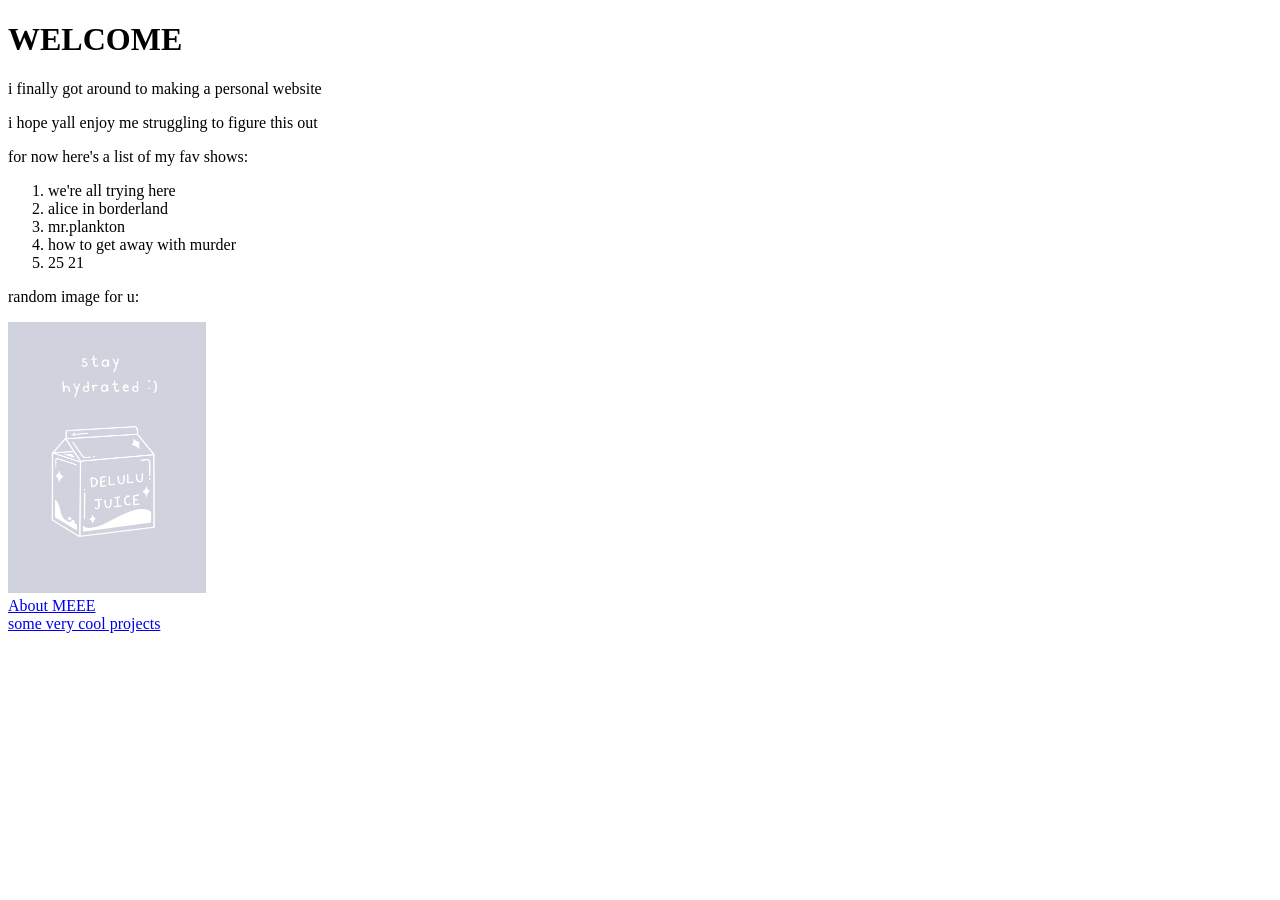
==== index.html @ e84b93d3 "added projects.html" ====
<!DOCTYPE html>
<html lang="en">
<head>
    <meta charset="UTF-8">
    <meta name="viewport" content="width=device-width, initial-scale=1.0">
    <title>hermitage</title>
</head>
<body>
    <h1>WELCOME</h1>
    <p>i finally got around to making a personal website</p>
    <p>i hope yall enjoy me struggling to figure this out</p>
    <p>for now here's a list of my fav shows:</p>

    <ol>
        <li>we're all trying here</li>
        <li>alice in borderland</li>
        <li>mr.plankton</li>
        <li>how to get away with murder</li>
        <li>25 21</li>
    </ol>

    <p>random image for u:</p>
    <img src="./images/randomImageYay.png" alt="wallpaper drawing" width="198" height="271">
    <br>
    <a href="./pages/about.html">About MEEE</a>
    <br>
    <a href="./pages/projects.html">some very cool projects</a>
</body>
</html>
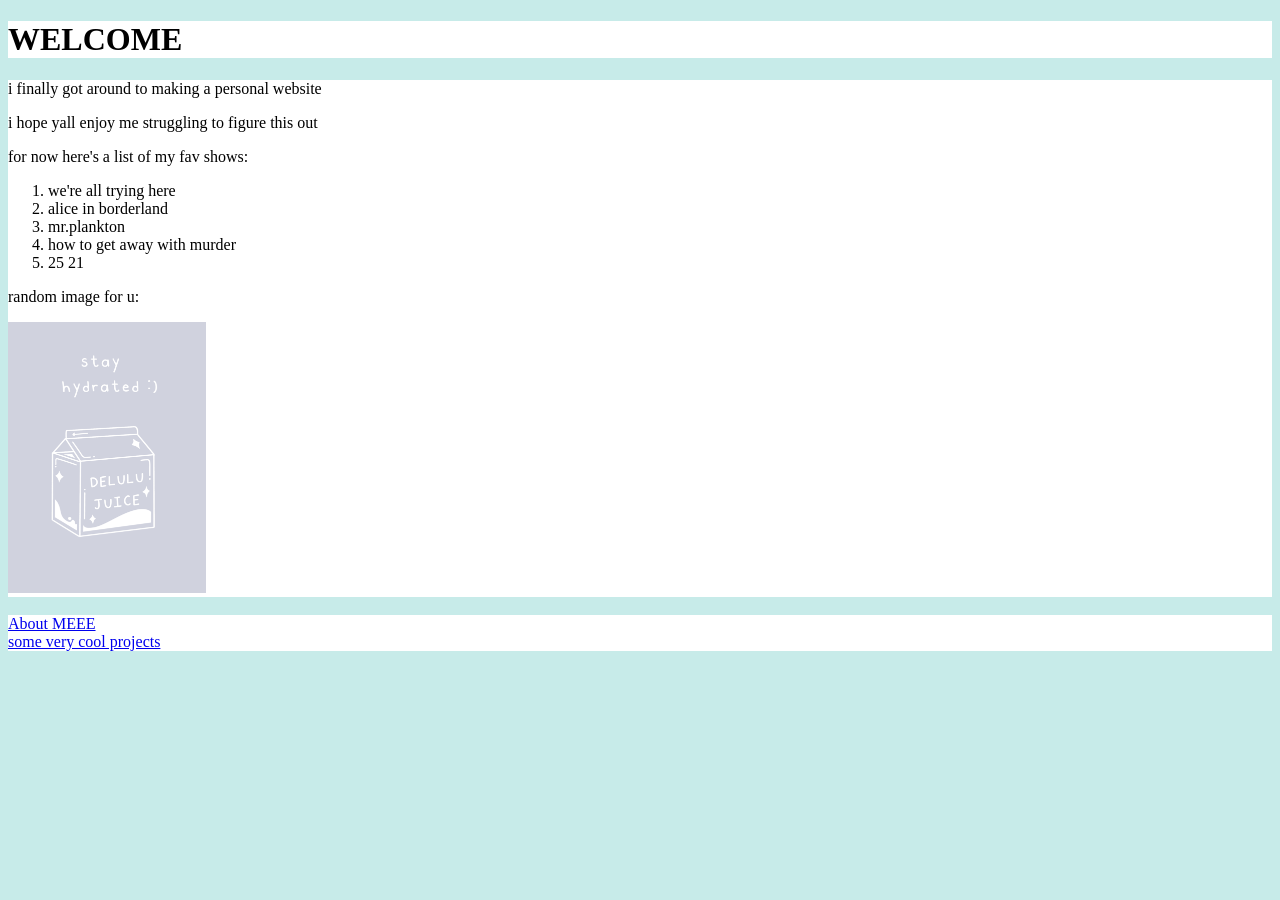
==== commit 5056105f: "Add styles.css and alter html page layout" ====
--- a/index.html
+++ b/index.html
@@ -3,27 +3,32 @@
 <head>
     <meta charset="UTF-8">
     <meta name="viewport" content="width=device-width, initial-scale=1.0">
+    <link rel="stylesheet" href="styles.css">
     <title>hermitage</title>
 </head>
 <body>
     <h1>WELCOME</h1>
-    <p>i finally got around to making a personal website</p>
-    <p>i hope yall enjoy me struggling to figure this out</p>
-    <p>for now here's a list of my fav shows:</p>
+    <div class="body-text">
+        <p>i finally got around to making a personal website</p>
+        <p>i hope yall enjoy me struggling to figure this out</p>
+        <p>for now here's a list of my fav shows:</p>
 
-    <ol>
-        <li>we're all trying here</li>
-        <li>alice in borderland</li>
-        <li>mr.plankton</li>
-        <li>how to get away with murder</li>
-        <li>25 21</li>
-    </ol>
+        <ol>
+            <li>we're all trying here</li>
+            <li>alice in borderland</li>
+            <li>mr.plankton</li>
+            <li>how to get away with murder</li>
+            <li>25 21</li>
+        </ol>
 
-    <p>random image for u:</p>
-    <img src="./images/randomImageYay.png" alt="wallpaper drawing" width="198" height="271">
+        <p>random image for u:</p>
+        <img src="./images/randomImageYay.png" alt="wallpaper drawing" id="wallpaper" width="198">
+    </div>
     <br>
-    <a href="./pages/about.html">About MEEE</a>
-    <br>
-    <a href="./pages/projects.html">some very cool projects</a>
+    <div class="body-text">
+        <a href="./pages/about.html">About MEEE</a>
+        <br>
+        <a href="./pages/projects.html">some very cool projects</a>
+    </div>
 </body>
 </html>
--- a/styles.css
+++ b/styles.css
@@ -0,0 +1,13 @@
+body {
+    background-color: #c7ebe9;
+}
+
+h1, .body-text {
+    background-color: white;
+}
+
+#wallpaper {
+    height: auto;
+    width: 198px;
+}
+
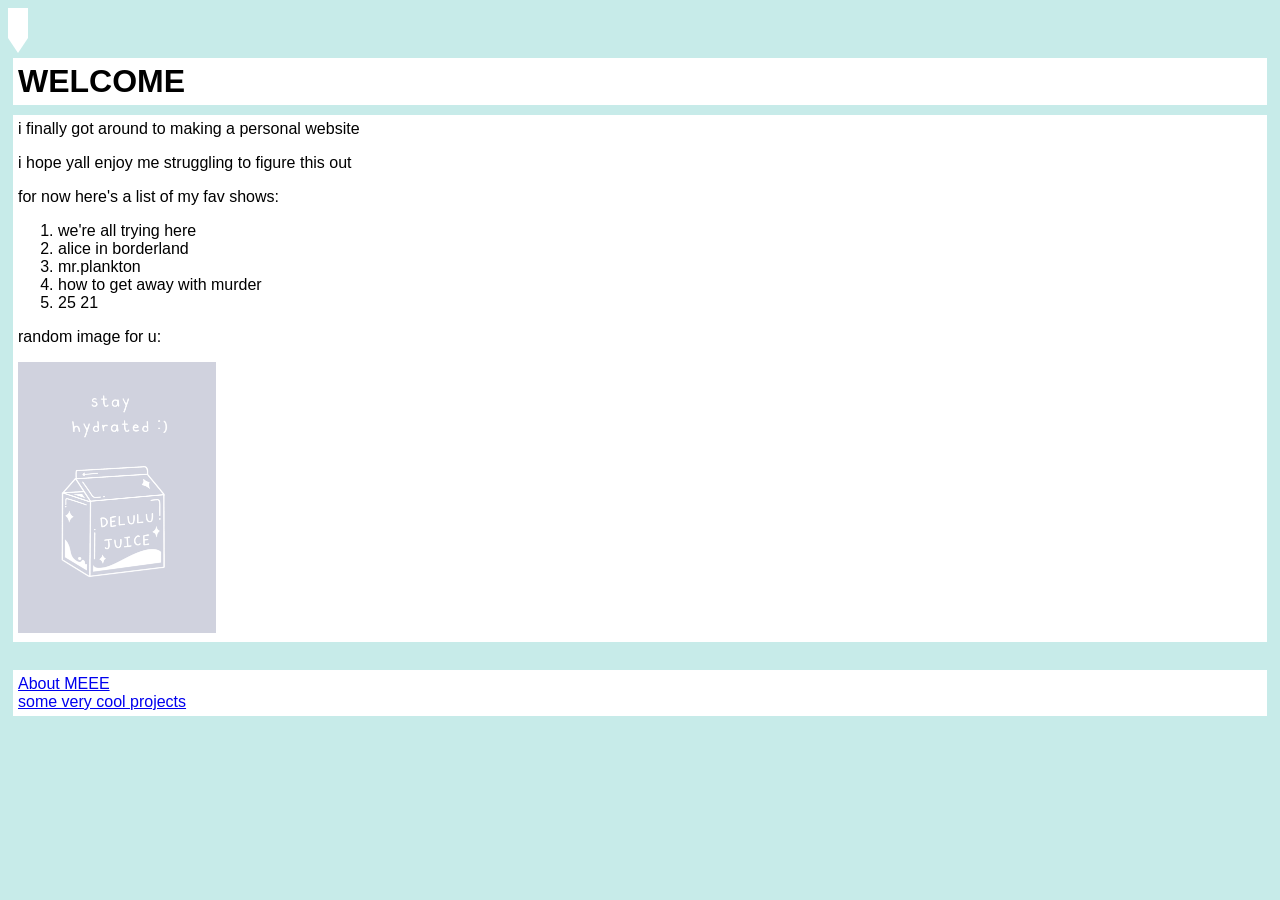
==== commit 84d31c72: "Make flex box, started header rect/triangle design" ====
--- a/index.html
+++ b/index.html
@@ -7,6 +7,10 @@
     <title>hermitage</title>
 </head>
 <body>
+    <header>
+        <div class="rect"></div>
+        <div class="triangle"></div>
+    </header>
     <h1>WELCOME</h1>
     <div class="body-text">
         <p>i finally got around to making a personal website</p>
--- a/styles.css
+++ b/styles.css
@@ -1,13 +1,65 @@
+* {
+    /* margin: 0px;
+    padding: 0px; */
+    box-sizing: border-box;
+}
 body {
     background-color: #c7ebe9;
+    font-family: "Trebuchet MS", Arial, sans-serif;
+    
 }
 
 h1, .body-text {
     background-color: white;
+    padding: 5px;
+    margin: 5px;
 }
+
+h1 {
+    margin-bottom: 10px;
+}
+
+
+p {
+    margin-top: 0;
+}
+
+.square {
+    /* display: inline-block; */
+    flex: auto;
+    margin: 10px;
+    background-color: white;
+    padding: 15px;
+    max-width: 150px;
+    margin-top: 10px;
+    border-radius: 10px;
+}
+
+.square p {
+    margin-top: 5px;
+}
+
 
 #wallpaper {
     height: auto;
     width: 198px;
 }
 
+.projects-container
+{
+    display: flex;
+}
+
+.rect {
+    width: 20px;
+    height: 30px;
+    background-color: white;
+}
+
+.triangle {
+    width: 0;
+    height: 0;
+    border-left: 10px solid transparent;
+    border-right: 10px solid transparent;
+    border-top: 15px solid white;
+}
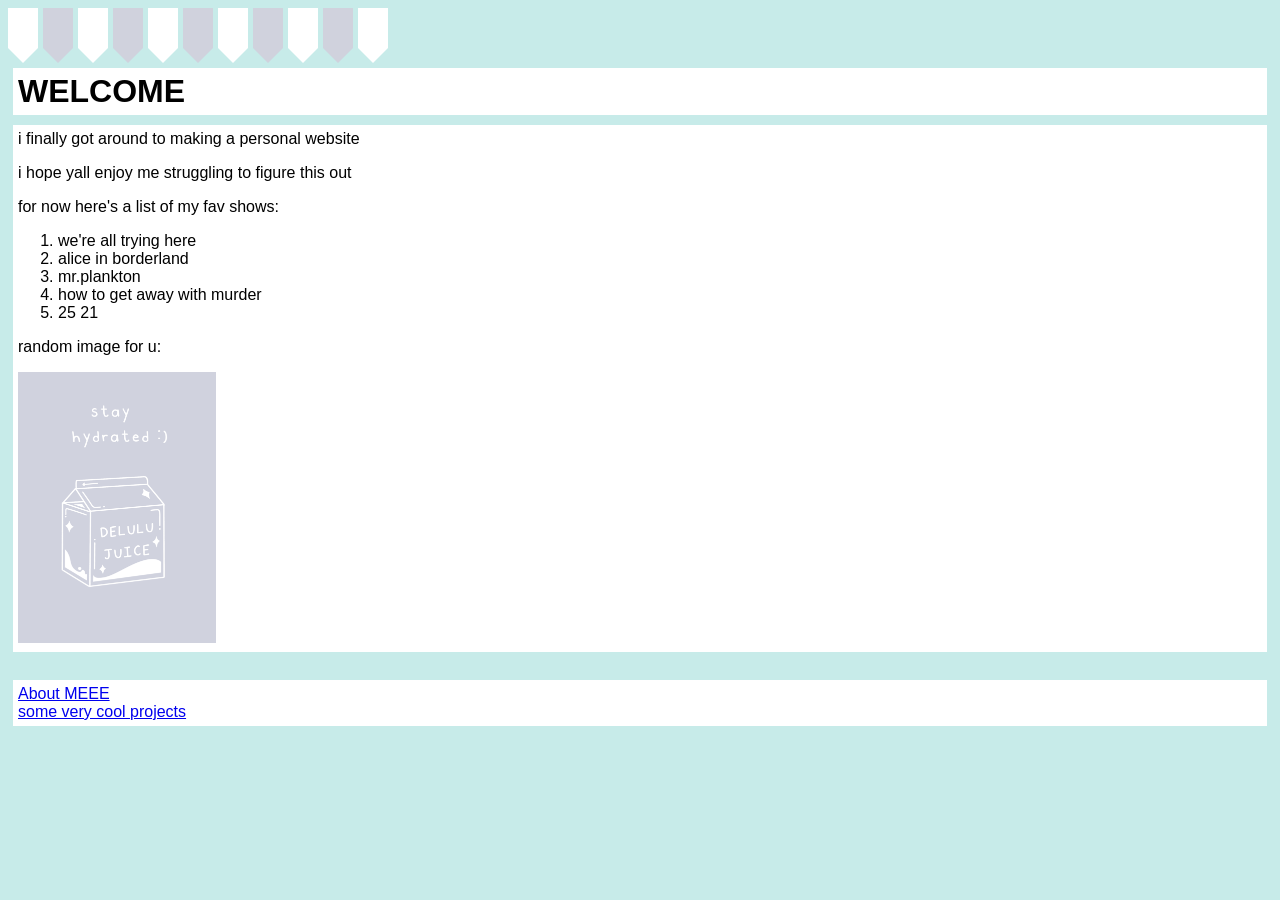
==== commit d474e05b: "Work on gallery in about, make banner" ====
--- a/index.html
+++ b/index.html
@@ -8,8 +8,54 @@
 </head>
 <body>
     <header>
-        <div class="rect"></div>
-        <div class="triangle"></div>
+        <div class="shape">
+            <div class="rect"></div>
+            <div class="triangle"></div>
+        </div>
+
+        <div class="shape">
+            <div class="rect dark"></div>
+            <div class="triangle dark"></div>
+        </div>
+        <div class="shape">
+            <div class="rect"></div>
+            <div class="triangle"></div>
+        </div>
+        <div class="shape">
+            <div class="rect dark"></div>
+            <div class="triangle dark"></div>
+        </div>
+        <div class="shape">
+            <div class="rect"></div>
+            <div class="triangle"></div>
+        </div>
+        <div class="shape">
+            <div class="rect dark"></div>
+            <div class="triangle dark"></div>
+        </div>
+        <div class="shape">
+            <div class="rect"></div>
+            <div class="triangle"></div>
+        </div>
+        <div class="shape">
+            <div class="rect dark"></div>
+            <div class="triangle dark"></div>
+        </div>
+        <div class="shape">
+            <div class="rect"></div>
+            <div class="triangle"></div>
+        </div>
+        <div class="shape">
+            <div class="rect dark"></div>
+            <div class="triangle dark"></div>
+        </div>
+        <div class="shape">
+            <div class="rect"></div>
+            <div class="triangle"></div>
+        </div>
+
+        
+
     </header>
     <h1>WELCOME</h1>
     <div class="body-text">
--- a/styles.css
+++ b/styles.css
@@ -50,16 +50,75 @@
     display: flex;
 }
 
+header {
+    display: flex;
+    gap: 5px;
+}
+.shape {
+    flex: 0;
+}
+
+.rect.dark {
+    background-color: rgb(208 210 221);
+}
 .rect {
-    width: 20px;
-    height: 30px;
+    width: 30px;
+    height: 40px;
     background-color: white;
+    
+    
 }
 
 .triangle {
     width: 0;
     height: 0;
-    border-left: 10px solid transparent;
-    border-right: 10px solid transparent;
+    border-left: 15px solid transparent;
+    border-right: 15px solid transparent;
     border-top: 15px solid white;
+    
+
 }
+
+.triangle.dark {
+    border-top: 15px solid rgb(208 210 221);
+}
+
+.square.big {
+    /* align-items: center; */
+    /* width: 500px;
+    height: 500px; */
+    min-width: 200px;
+    max-height: 500px;
+    /* flex: 1 1 200px; */
+    max-width: 600px;
+    
+}
+.square.big p {
+    margin: 5px 5px;
+}
+
+#about-section {
+    display: block; 
+    /* max-height: 450px; */
+}
+
+.square img {
+    width: 200px;
+    max-height: 200px;
+    object-fit: cover;
+}
+
+.pics .square {
+    display: inline-block; 
+    
+    max-width: none;
+}
+
+.pics {
+    display: block;
+    
+}
+
+.left {
+    float: left;
+}
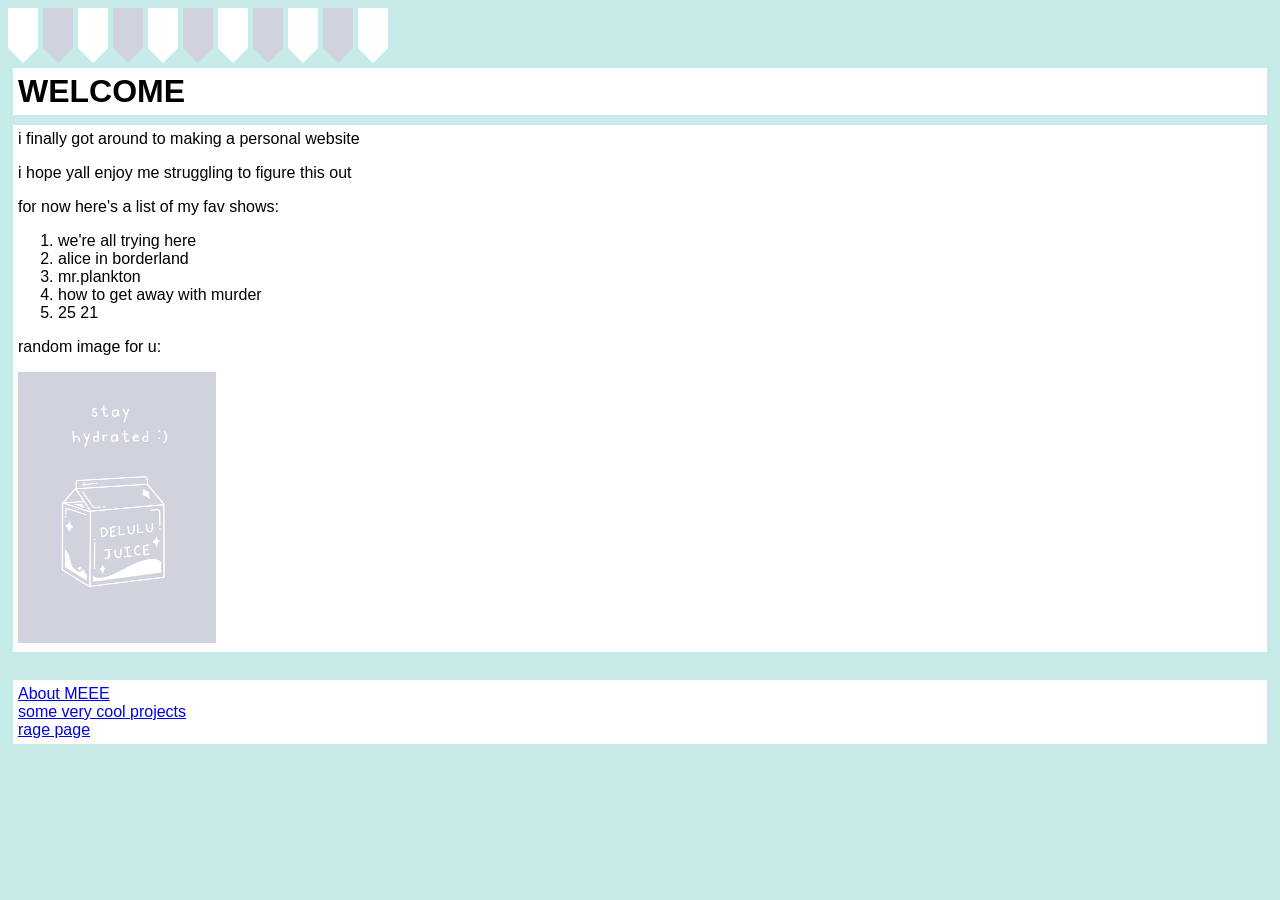
==== commit a3fa040b: "Make rage page" ====
--- a/index.html
+++ b/index.html
@@ -79,6 +79,8 @@
         <a href="./pages/about.html">About MEEE</a>
         <br>
         <a href="./pages/projects.html">some very cool projects</a>
+        <br>
+        <a href="./pages/rage-page.html">rage page</a>
     </div>
 </body>
 </html>
--- a/styles.css
+++ b/styles.css
@@ -121,4 +121,38 @@
 
 .left {
     float: left;
-}+}
+
+.both-sides {
+    display: flex;
+    justify-content: flex-start;
+    height: 75vh;
+}
+
+.left-side, .right-side {
+    background: white;
+    padding: 5px;
+    margin: 5px;
+}
+
+.left-side  {
+    max-width: 400px;
+    flex-grow: 1;
+}
+
+.right-side {
+    flex-grow: 2;
+}
+
+.left-side li{
+    list-style-type: circle;
+}
+
+h3 {
+    margin: 0;
+}
+
+#rage-body-p
+{
+    margin-bottom: 0;
+}
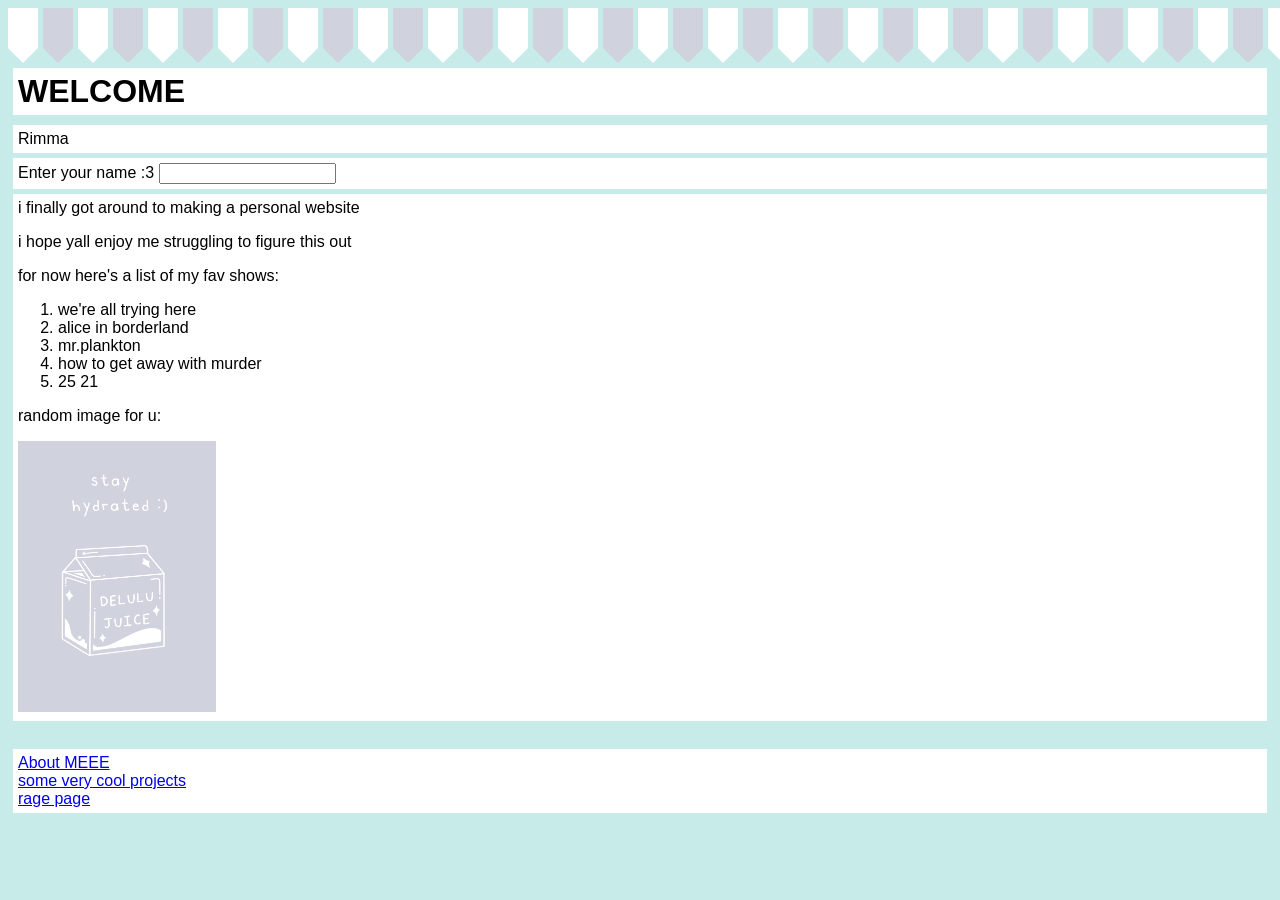
==== commit 0e5ffafa: "First DOM modification" ====
--- a/index.html
+++ b/index.html
@@ -5,6 +5,7 @@
     <meta name="viewport" content="width=device-width, initial-scale=1.0">
     <link rel="stylesheet" href="styles.css">
     <title>hermitage</title>
+    <script type="module" src="script.js" defer></script>
 </head>
 <body>
     <header>
@@ -53,11 +54,171 @@
             <div class="rect"></div>
             <div class="triangle"></div>
         </div>
+        <div class="shape">
+            <div class="rect dark"></div>
+            <div class="triangle dark"></div>
+        </div>
+        <div class="shape">
+            <div class="rect"></div>
+            <div class="triangle"></div>
+        </div>
+        <div class="shape">
+            <div class="rect dark"></div>
+            <div class="triangle dark"></div>
+        </div>
+        <div class="shape">
+            <div class="rect"></div>
+            <div class="triangle"></div>
+        </div>
+        <div class="shape">
+            <div class="rect dark"></div>
+            <div class="triangle dark"></div>
+        </div>
+        <div class="shape">
+            <div class="rect"></div>
+            <div class="triangle"></div>
+        </div>
+        <div class="shape">
+            <div class="rect dark"></div>
+            <div class="triangle dark"></div>
+        </div>
+        <div class="shape">
+            <div class="rect"></div>
+            <div class="triangle"></div>
+        </div>
+        <div class="shape">
+            <div class="rect dark"></div>
+            <div class="triangle dark"></div>
+        </div>
+        <div class="shape">
+            <div class="rect"></div>
+            <div class="triangle"></div>
+        </div>
+        <div class="shape">
+            <div class="rect dark"></div>
+            <div class="triangle dark"></div>
+        </div>
+        <div class="shape">
+            <div class="rect"></div>
+            <div class="triangle"></div>
+        </div>
+        <div class="shape">
+            <div class="rect dark"></div>
+            <div class="triangle dark"></div>
+        </div>
+        <div class="shape">
+            <div class="rect"></div>
+            <div class="triangle"></div>
+        </div>
+        <div class="shape">
+            <div class="rect dark"></div>
+            <div class="triangle dark"></div>
+        </div>
+        <div class="shape">
+            <div class="rect"></div>
+            <div class="triangle"></div>
+        </div>
+        <div class="shape">
+            <div class="rect dark"></div>
+            <div class="triangle dark"></div>
+        </div>
+        <div class="shape">
+            <div class="rect"></div>
+            <div class="triangle"></div>
+        </div>
+        <div class="shape">
+            <div class="rect dark"></div>
+            <div class="triangle dark"></div>
+        </div>
+        <div class="shape">
+            <div class="rect"></div>
+            <div class="triangle"></div>
+        </div>
+        <div class="shape">
+            <div class="rect dark"></div>
+            <div class="triangle dark"></div>
+        </div>
+        <div class="shape">
+            <div class="rect"></div>
+            <div class="triangle"></div>
+        </div>
+        <div class="shape">
+            <div class="rect dark"></div>
+            <div class="triangle dark"></div>
+        </div>
+        <div class="shape">
+            <div class="rect"></div>
+            <div class="triangle"></div>
+        </div>
+        <div class="shape">
+            <div class="rect dark"></div>
+            <div class="triangle dark"></div>
+        </div>
+        <div class="shape">
+            <div class="rect"></div>
+            <div class="triangle"></div>
+        </div>
+        <div class="shape">
+            <div class="rect dark"></div>
+            <div class="triangle dark"></div>
+        </div>
+        <div class="shape">
+            <div class="rect"></div>
+            <div class="triangle"></div>
+        </div>
+        <div class="shape">
+            <div class="rect dark"></div>
+            <div class="triangle dark"></div>
+        </div>
+        <div class="shape">
+            <div class="rect"></div>
+            <div class="triangle"></div>
+        </div>
+        <div class="shape">
+            <div class="rect dark"></div>
+            <div class="triangle dark"></div>
+        </div>
+        <div class="shape">
+            <div class="rect"></div>
+            <div class="triangle"></div>
+        </div>
+        <div class="shape">
+            <div class="rect dark"></div>
+            <div class="triangle dark"></div>
+        </div>
+        <div class="shape">
+            <div class="rect"></div>
+            <div class="triangle"></div>
+        </div>
+        <div class="shape">
+            <div class="rect dark"></div>
+            <div class="triangle dark"></div>
+        </div>
+        <div class="shape">
+            <div class="rect"></div>
+            <div class="triangle"></div>
+        </div>
+        <div class="shape">
+            <div class="rect dark"></div>
+            <div class="triangle dark"></div>
+        </div>
+        <div class="shape">
+            <div class="rect"></div>
+            <div class="triangle"></div>
+        </div>
 
         
 
     </header>
     <h1>WELCOME</h1>
+    <div class="body-text" id="nameDisplay">
+        <!-- <div id="enteredName">
+            <p></p>
+        </div> -->
+    </div>
+    <div class="body-text">
+        Enter your name :3 <input id="nameInput">
+    </div>
     <div class="body-text">
         <p>i finally got around to making a personal website</p>
         <p>i hope yall enjoy me struggling to figure this out</p>
--- a/styles.css
+++ b/styles.css
@@ -1,3 +1,4 @@
+/*make the banner thingies have a margin. first one makes sense, but the last one always changes so idk*/
 * {
     /* margin: 0px;
     padding: 0px; */
@@ -156,3 +157,13 @@
 {
     margin-bottom: 0;
 }
+
+.greeting-container
+{
+    margin-top: 10px;
+    display: flex;
+}
+
+#greeting {
+    margin-left: 10px;
+}
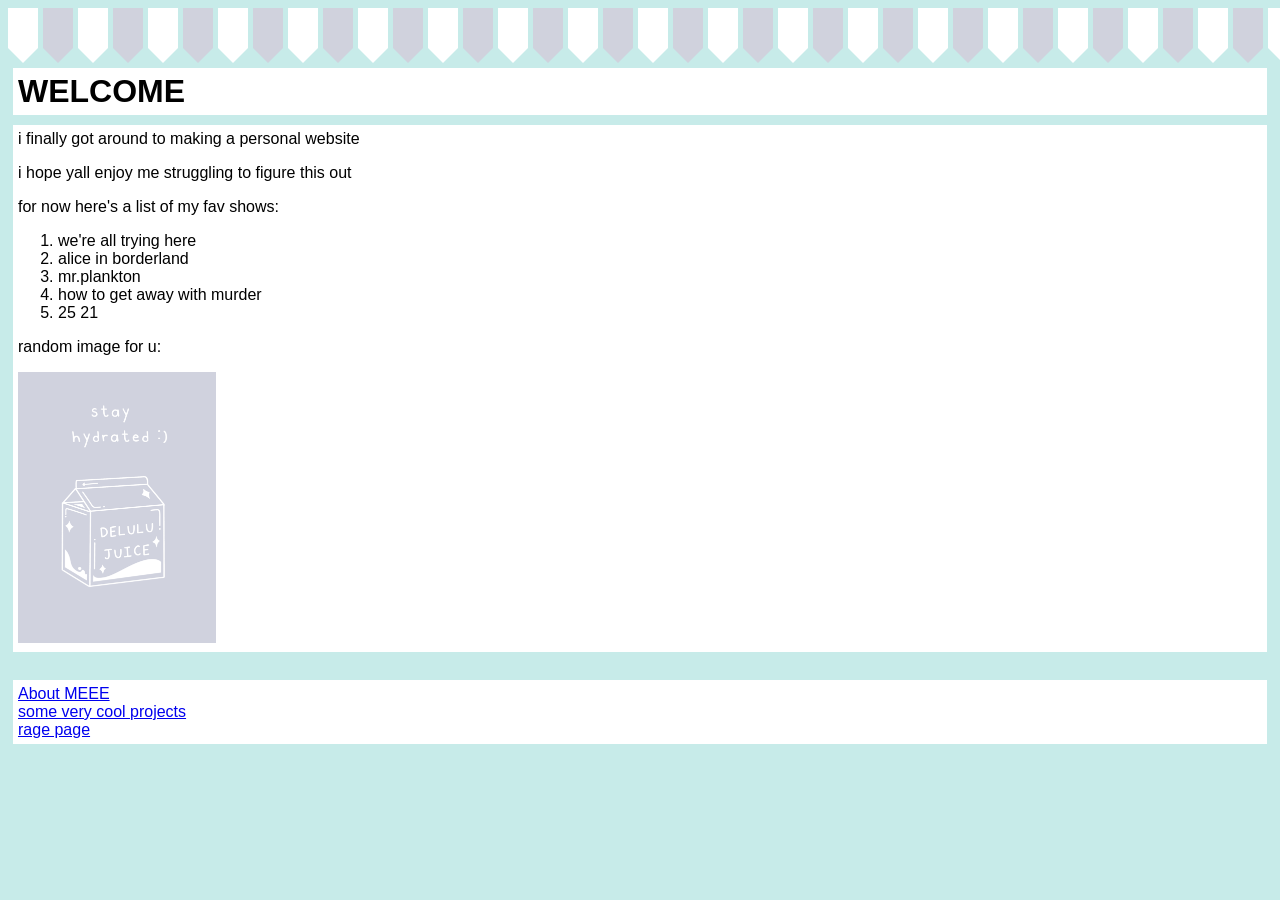
==== commit b57a80ef: "Place banner on all pages with js and create greeting button" ====
--- a/index.html
+++ b/index.html
@@ -9,216 +9,9 @@
 </head>
 <body>
     <header>
-        <div class="shape">
-            <div class="rect"></div>
-            <div class="triangle"></div>
-        </div>
-
-        <div class="shape">
-            <div class="rect dark"></div>
-            <div class="triangle dark"></div>
-        </div>
-        <div class="shape">
-            <div class="rect"></div>
-            <div class="triangle"></div>
-        </div>
-        <div class="shape">
-            <div class="rect dark"></div>
-            <div class="triangle dark"></div>
-        </div>
-        <div class="shape">
-            <div class="rect"></div>
-            <div class="triangle"></div>
-        </div>
-        <div class="shape">
-            <div class="rect dark"></div>
-            <div class="triangle dark"></div>
-        </div>
-        <div class="shape">
-            <div class="rect"></div>
-            <div class="triangle"></div>
-        </div>
-        <div class="shape">
-            <div class="rect dark"></div>
-            <div class="triangle dark"></div>
-        </div>
-        <div class="shape">
-            <div class="rect"></div>
-            <div class="triangle"></div>
-        </div>
-        <div class="shape">
-            <div class="rect dark"></div>
-            <div class="triangle dark"></div>
-        </div>
-        <div class="shape">
-            <div class="rect"></div>
-            <div class="triangle"></div>
-        </div>
-        <div class="shape">
-            <div class="rect dark"></div>
-            <div class="triangle dark"></div>
-        </div>
-        <div class="shape">
-            <div class="rect"></div>
-            <div class="triangle"></div>
-        </div>
-        <div class="shape">
-            <div class="rect dark"></div>
-            <div class="triangle dark"></div>
-        </div>
-        <div class="shape">
-            <div class="rect"></div>
-            <div class="triangle"></div>
-        </div>
-        <div class="shape">
-            <div class="rect dark"></div>
-            <div class="triangle dark"></div>
-        </div>
-        <div class="shape">
-            <div class="rect"></div>
-            <div class="triangle"></div>
-        </div>
-        <div class="shape">
-            <div class="rect dark"></div>
-            <div class="triangle dark"></div>
-        </div>
-        <div class="shape">
-            <div class="rect"></div>
-            <div class="triangle"></div>
-        </div>
-        <div class="shape">
-            <div class="rect dark"></div>
-            <div class="triangle dark"></div>
-        </div>
-        <div class="shape">
-            <div class="rect"></div>
-            <div class="triangle"></div>
-        </div>
-        <div class="shape">
-            <div class="rect dark"></div>
-            <div class="triangle dark"></div>
-        </div>
-        <div class="shape">
-            <div class="rect"></div>
-            <div class="triangle"></div>
-        </div>
-        <div class="shape">
-            <div class="rect dark"></div>
-            <div class="triangle dark"></div>
-        </div>
-        <div class="shape">
-            <div class="rect"></div>
-            <div class="triangle"></div>
-        </div>
-        <div class="shape">
-            <div class="rect dark"></div>
-            <div class="triangle dark"></div>
-        </div>
-        <div class="shape">
-            <div class="rect"></div>
-            <div class="triangle"></div>
-        </div>
-        <div class="shape">
-            <div class="rect dark"></div>
-            <div class="triangle dark"></div>
-        </div>
-        <div class="shape">
-            <div class="rect"></div>
-            <div class="triangle"></div>
-        </div>
-        <div class="shape">
-            <div class="rect dark"></div>
-            <div class="triangle dark"></div>
-        </div>
-        <div class="shape">
-            <div class="rect"></div>
-            <div class="triangle"></div>
-        </div>
-        <div class="shape">
-            <div class="rect dark"></div>
-            <div class="triangle dark"></div>
-        </div>
-        <div class="shape">
-            <div class="rect"></div>
-            <div class="triangle"></div>
-        </div>
-        <div class="shape">
-            <div class="rect dark"></div>
-            <div class="triangle dark"></div>
-        </div>
-        <div class="shape">
-            <div class="rect"></div>
-            <div class="triangle"></div>
-        </div>
-        <div class="shape">
-            <div class="rect dark"></div>
-            <div class="triangle dark"></div>
-        </div>
-        <div class="shape">
-            <div class="rect"></div>
-            <div class="triangle"></div>
-        </div>
-        <div class="shape">
-            <div class="rect dark"></div>
-            <div class="triangle dark"></div>
-        </div>
-        <div class="shape">
-            <div class="rect"></div>
-            <div class="triangle"></div>
-        </div>
-        <div class="shape">
-            <div class="rect dark"></div>
-            <div class="triangle dark"></div>
-        </div>
-        <div class="shape">
-            <div class="rect"></div>
-            <div class="triangle"></div>
-        </div>
-        <div class="shape">
-            <div class="rect dark"></div>
-            <div class="triangle dark"></div>
-        </div>
-        <div class="shape">
-            <div class="rect"></div>
-            <div class="triangle"></div>
-        </div>
-        <div class="shape">
-            <div class="rect dark"></div>
-            <div class="triangle dark"></div>
-        </div>
-        <div class="shape">
-            <div class="rect"></div>
-            <div class="triangle"></div>
-        </div>
-        <div class="shape">
-            <div class="rect dark"></div>
-            <div class="triangle dark"></div>
-        </div>
-        <div class="shape">
-            <div class="rect"></div>
-            <div class="triangle"></div>
-        </div>
-        <div class="shape">
-            <div class="rect dark"></div>
-            <div class="triangle dark"></div>
-        </div>
-        <div class="shape">
-            <div class="rect"></div>
-            <div class="triangle"></div>
-        </div>
-
-        
 
     </header>
     <h1>WELCOME</h1>
-    <div class="body-text" id="nameDisplay">
-        <!-- <div id="enteredName">
-            <p></p>
-        </div> -->
-    </div>
-    <div class="body-text">
-        Enter your name :3 <input id="nameInput">
-    </div>
     <div class="body-text">
         <p>i finally got around to making a personal website</p>
         <p>i hope yall enjoy me struggling to figure this out</p>
--- a/styles.css
+++ b/styles.css
@@ -127,7 +127,7 @@
 .both-sides {
     display: flex;
     justify-content: flex-start;
-    height: 75vh;
+    height: 60vh;
 }
 
 .left-side, .right-side {
